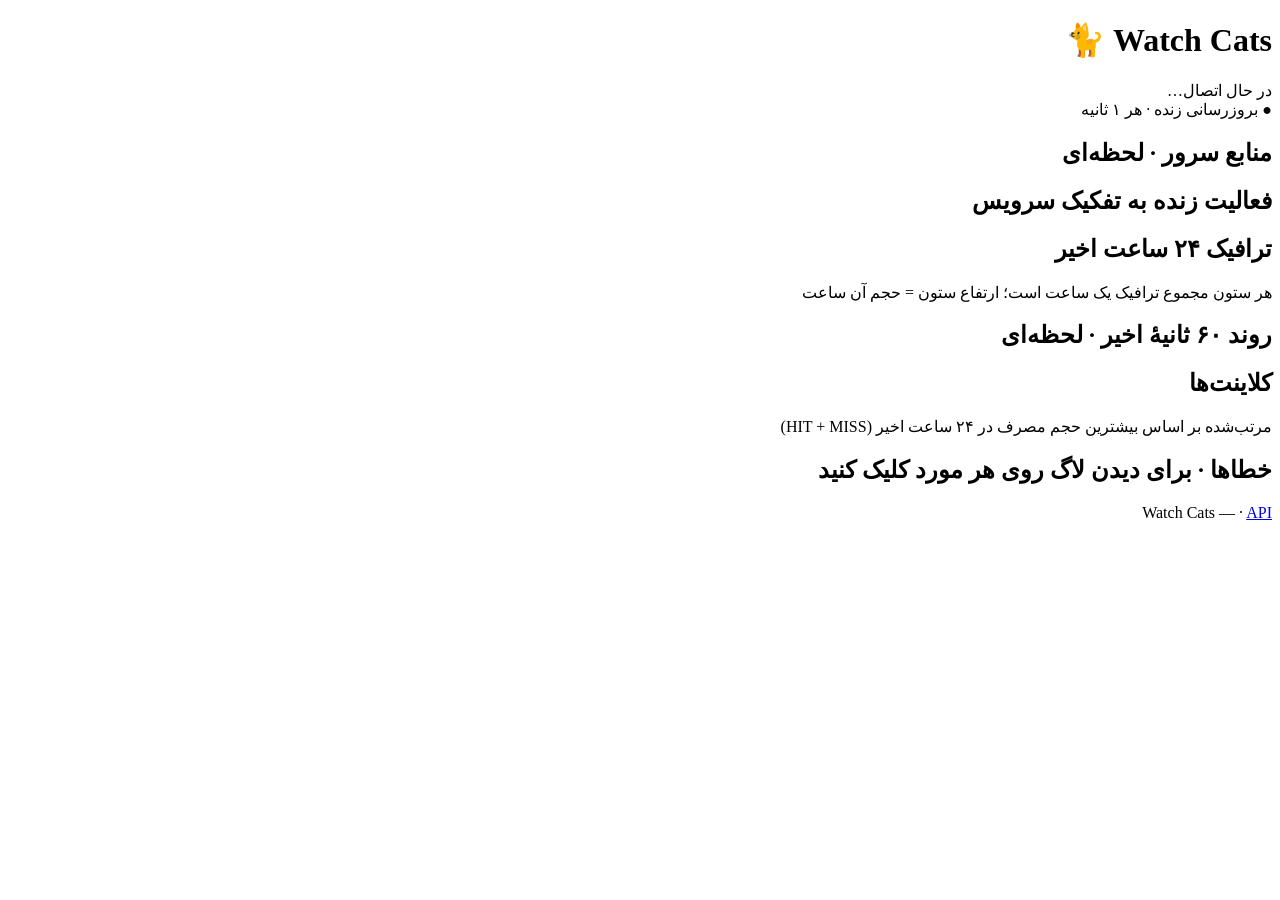
==== src/watchcats/web/index.html @ 96d4ffb6 "feat: web dashboard served by the app" ====
<!doctype html>
<html lang="fa" dir="rtl">
<head>
<meta charset="utf-8">
<meta name="viewport" content="width=device-width, initial-scale=1">
<title>Watch Cats · مانیتور LanCache</title>
<link rel="icon" href="data:image/svg+xml,%3Csvg xmlns='http://www.w3.org/2000/svg' viewBox='0 0 100 100'%3E%3Ctext y='.9em' font-size='90'%3E%F0%9F%90%88%3C/text%3E%3C/svg%3E">
<link rel="stylesheet" href="/static/style.css">
</head>
<body>
<main>
  <header>
    <div><h1>Watch Cats 🐈</h1><span class="muted" id="sub">در حال اتصال…</span></div>
    <span class="pill" id="live-pill"><span class="dot">●</span> بروزرسانی زنده · هر ۱ ثانیه</span>
  </header>
  <section id="alerts" class="alerts"></section>
  <section id="gauges" class="row-cards"></section>
  <section class="card" id="clients-live"></section>
  <section class="card"><h2>منابع سرور · لحظه‌ای</h2><div id="hw" class="grid4"></div></section>
  <section class="card"><h2>فعالیت زنده به تفکیک سرویس</h2><div id="services"></div></section>
  <section id="kpis" class="grid4"></section>
  <section class="card"><h2>ترافیک ۲۴ ساعت اخیر</h2><p class="muted center">هر ستون مجموع ترافیک یک ساعت است؛ ارتفاع ستون = حجم آن ساعت</p><div id="chart24"></div></section>
  <section class="card"><h2>روند ۶۰ ثانیهٔ اخیر · لحظه‌ای</h2><div id="chart60"></div></section>
  <section class="card"><h2>کلاینت‌ها</h2><p class="muted">مرتب‌شده بر اساس بیشترین حجم مصرف در ۲۴ ساعت اخیر (HIT + MISS)</p><div id="table"></div></section>
  <section class="card"><h2>خطاها · برای دیدن لاگ روی هر مورد کلیک کنید</h2><div id="errors"></div></section>
  <footer class="muted">Watch Cats <span id="ver">—</span> · <a href="/api/live">API</a></footer>
</main>
<script src="/static/lib.js"></script>
<script src="/static/app.js"></script>
</body>
</html>
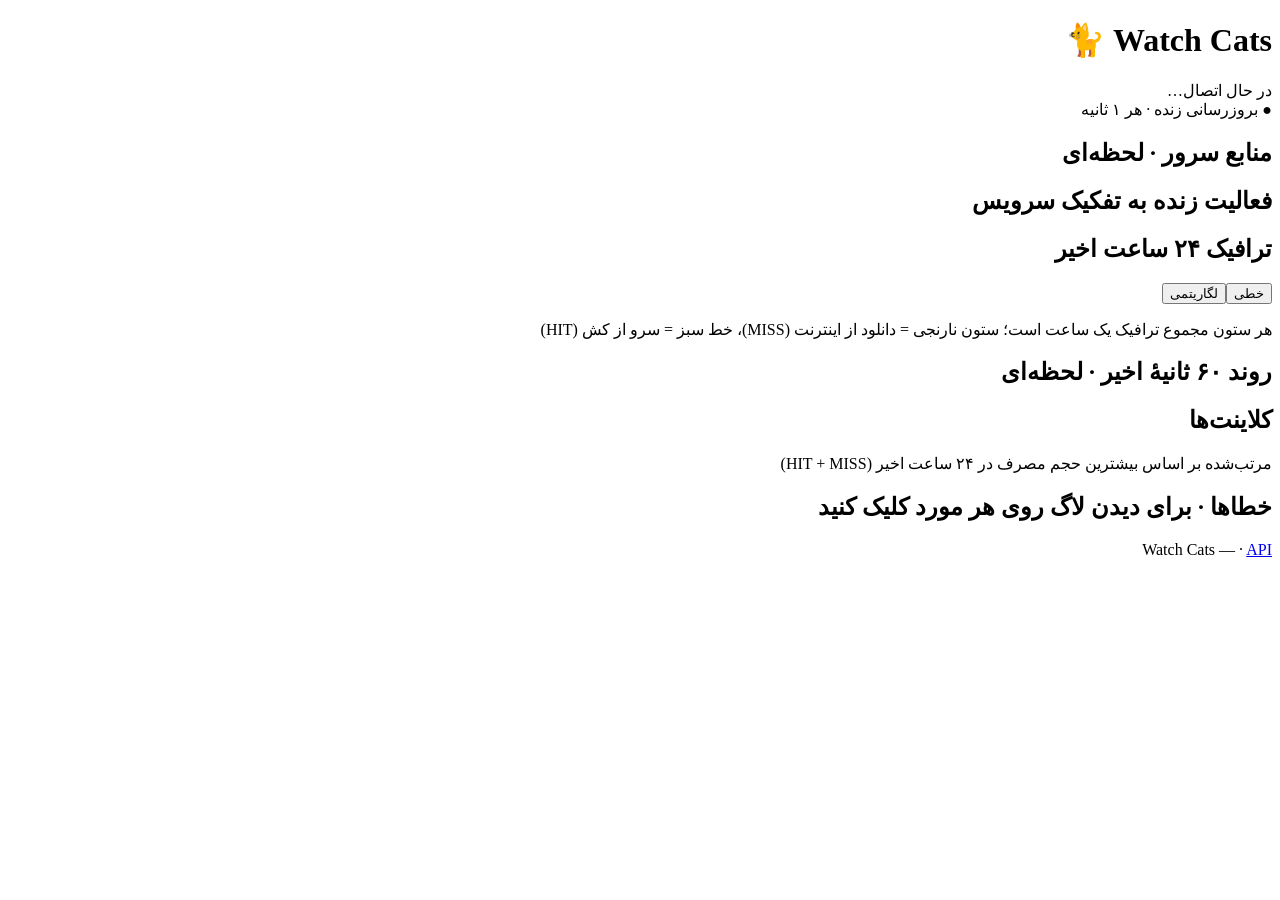
==== commit 3d2ed21b: "fix: gauge split, readable errors, chart redesign, live indicator" ====
--- a/src/watchcats/web/index.html
+++ b/src/watchcats/web/index.html
@@ -19,7 +19,7 @@
   <section class="card"><h2>منابع سرور · لحظه‌ای</h2><div id="hw" class="grid4"></div></section>
   <section class="card"><h2>فعالیت زنده به تفکیک سرویس</h2><div id="services"></div></section>
   <section id="kpis" class="grid4"></section>
-  <section class="card"><h2>ترافیک ۲۴ ساعت اخیر</h2><p class="muted center">هر ستون مجموع ترافیک یک ساعت است؛ ارتفاع ستون = حجم آن ساعت</p><div id="chart24"></div></section>
+  <section class="card"><div class="panel-head"><h2>ترافیک ۲۴ ساعت اخیر</h2><div class="seg" id="scale-seg"><button type="button" data-scale="lin" class="on">خطی</button><button type="button" data-scale="log">لگاریتمی</button></div></div><p class="muted center">هر ستون مجموع ترافیک یک ساعت است؛ ستون نارنجی = دانلود از اینترنت (MISS)، خط سبز = سرو از کش (HIT)</p><div id="chart24"></div></section>
   <section class="card"><h2>روند ۶۰ ثانیهٔ اخیر · لحظه‌ای</h2><div id="chart60"></div></section>
   <section class="card"><h2>کلاینت‌ها</h2><p class="muted">مرتب‌شده بر اساس بیشترین حجم مصرف در ۲۴ ساعت اخیر (HIT + MISS)</p><div id="table"></div></section>
   <section class="card"><h2>خطاها · برای دیدن لاگ روی هر مورد کلیک کنید</h2><div id="errors"></div></section>
